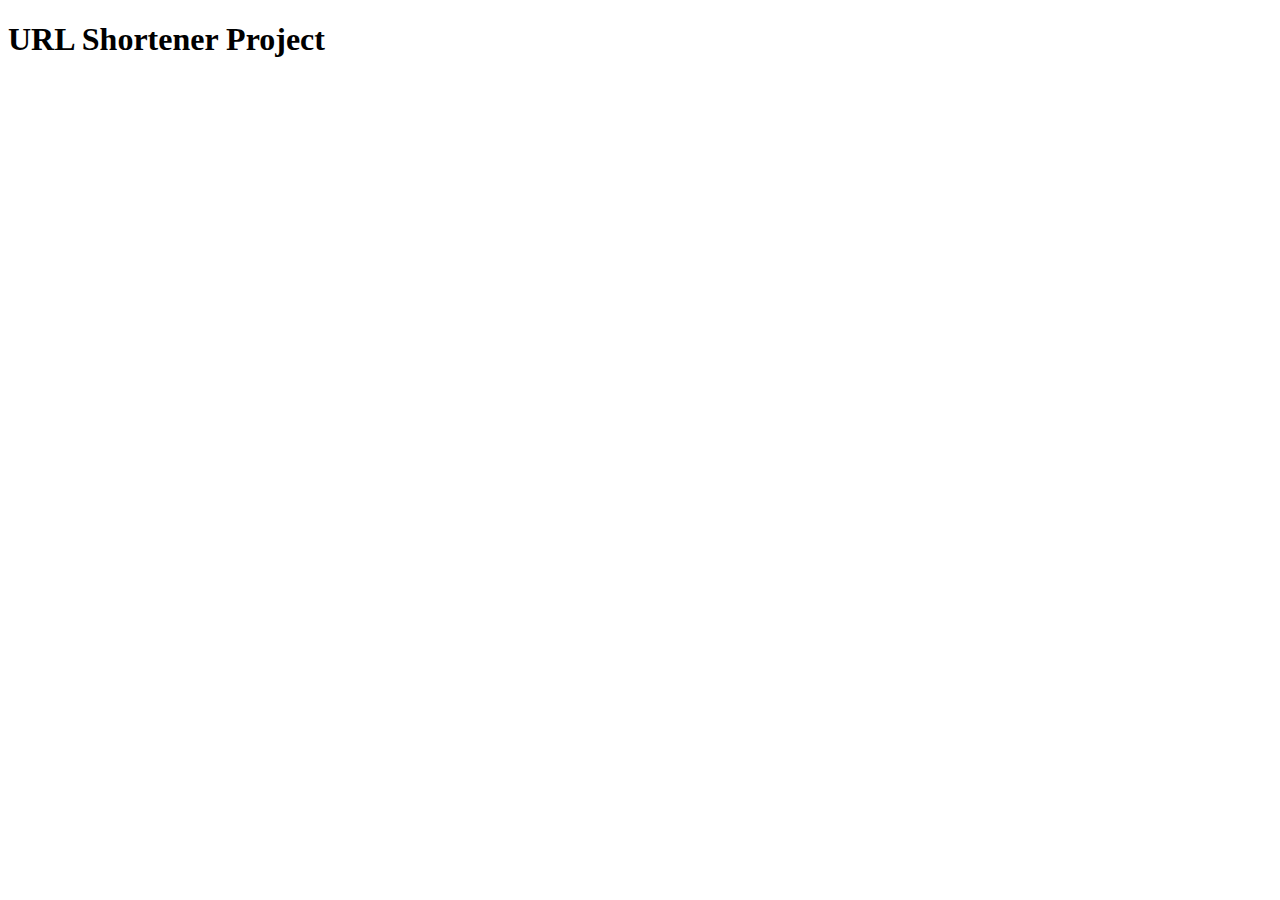
==== templates/index.html @ f23bb61f "Resolving .gitignore conflict" ====
<!DOCTYPE html>
<html lang="en-us">
	<head>
		<title>Web Architecture: Project 1</title>
		<link rel="stylesheet" href="static/css/default.css">
	</head>
	<body>
	
	<h1>URL Shortener Project</h1>
		
	<script type="text/javascript" src="static/js/jquery-1.11.3.js"></script>
	<script type="text/javascript" src = "static/js/script.js"></script>

	</body>
</html>
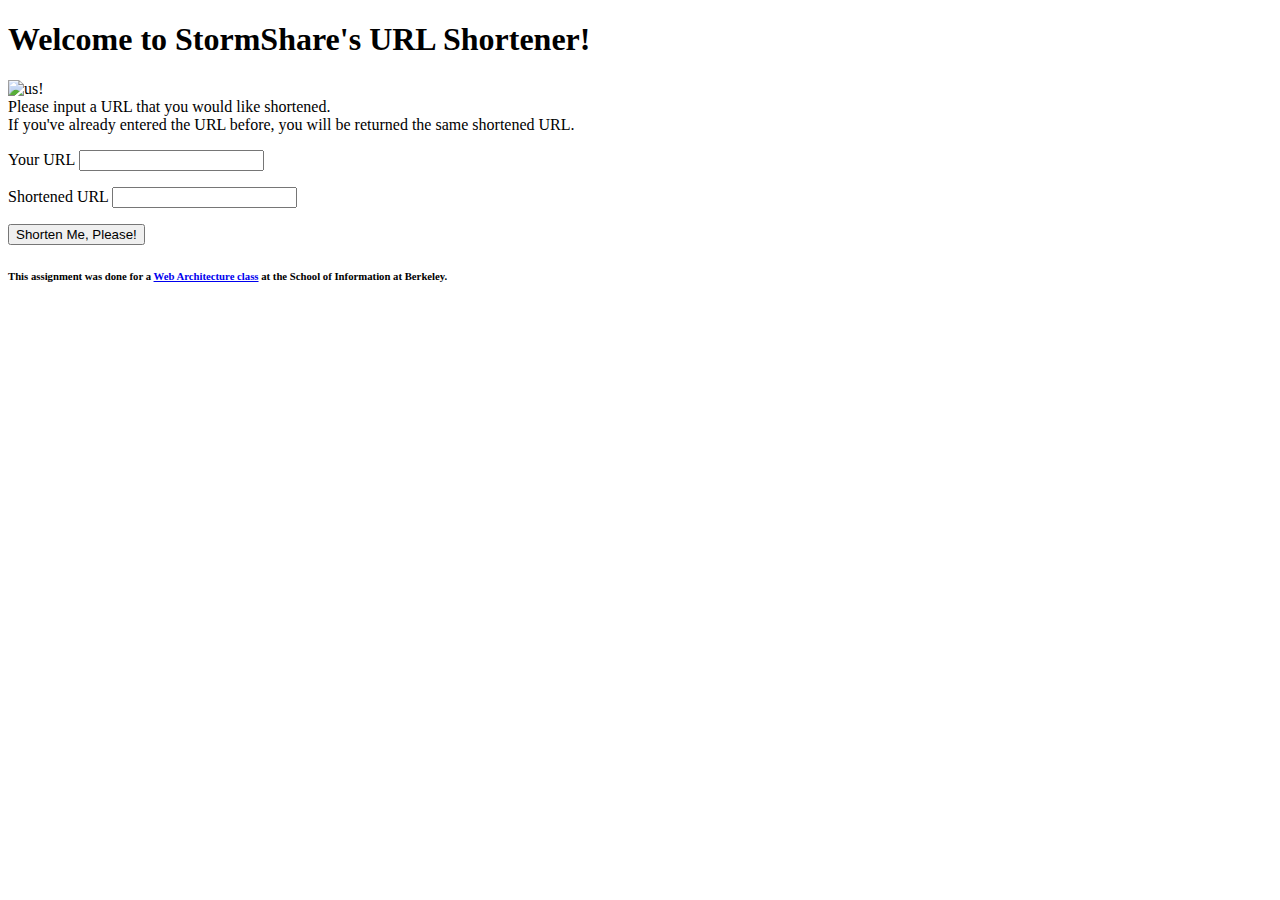
==== commit f348d2e4: "Changed a true to false in script.js and uncommented index.html" ====
--- a/templates/index.html
+++ b/templates/index.html
@@ -2,14 +2,44 @@
 <html lang="en-us">
 	<head>
 		<title>Web Architecture: Project 1</title>
-		<link rel="stylesheet" href="static/css/default.css">
+		<link rel="stylesheet" href="static/css/style.css" type="text/css">
 	</head>
 	<body>
 	
-	<h1>URL Shortener Project</h1>
+	<h1>Welcome to StormShare's URL Shortener!</h1>
+
+	<div class="image_wrapper">
+		<img src="http://www.textfiles.com/underconstruction/HoHotSpringsSpa3188underconstruction.gif" alt="us!">
+	</div>
+
+	<div class="blurb">
+		Please input a URL that you would like shortened.<br>
+		If you've already entered the URL before, you will be returned the same shortened URL.
+	</div>
+
+<form id="url_shortener" method="POST" action="/create">
+	
+<p>
+	<label for="long_url" class="label_align">Your URL </label>
+	<input type="text" id="long_url" class="url_align" name="long_url"/>
+</p>
+	
+<p>	
+	<label for="short_url" class="label_align">Shortened URL </label>
+	<input type="text" id="short_url" class="url_align" name="short_url"/>
+</p>
+
+	<input id="submit_button" type="submit" value="Shorten Me, Please!"/>
+
+</form>
+
+
+	<h6>This assignment was done for a <a href="http://www.ischool.berkeley.edu/courses/i253">Web Architecture class</a> at the School of Information at Berkeley. </h6>
+
 		
 	<script type="text/javascript" src="static/js/jquery-1.11.3.js"></script>
 	<script type="text/javascript" src = "static/js/script.js"></script>
 
+
 	</body>
 </html>
